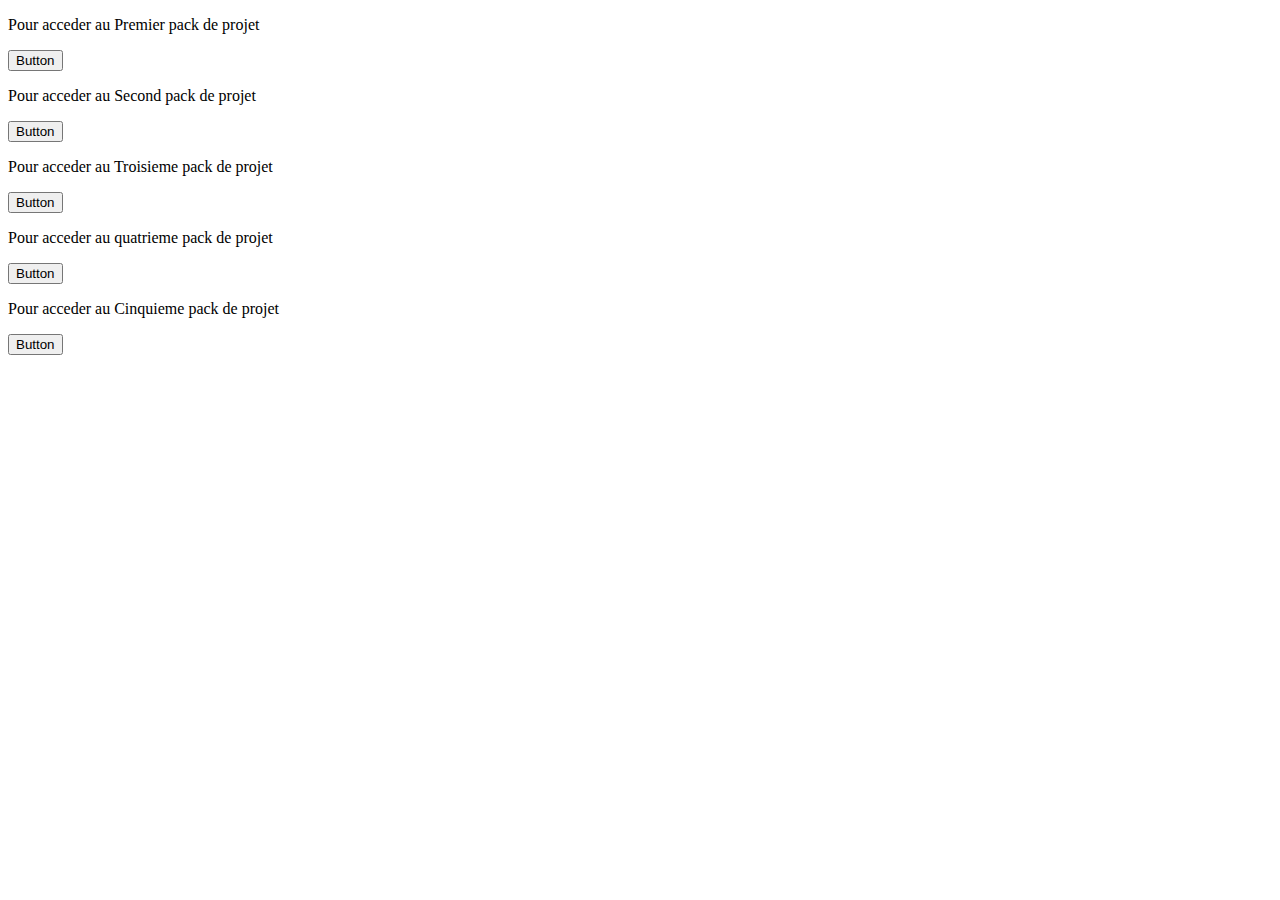
==== FCC1/index.html @ e7eef193 "10/10/24 9h32" ====
<!DOCTYPE html>
<html lang="en">
<head>
    <meta charset="UTF-8">
    <meta name="viewport" content="width=device-width, initial-scale=1.0">
    <title>Document</title>
    <link href="styles.css" rel="stylesheet"/>
</head>
<body>
    <section>
        <p>Pour acceder au Premier pack de projet</p><a href="P1-CatPhotoApp/index.html"><button>Button</button></a>
    </section>
    <section>
        <p>Pour acceder au Second pack de projet</p><a href="P2-CafeMenu/index.html"><button>Button</button></a>
    </section>
    <section>
        <p>Pour acceder au Troisieme pack de projet</p><a href="P3-ColoredSet/index.html"><button>Button</button></a>
    </section>
    <section>
        <p>Pour acceder au quatrieme pack de projet</p><a href="P4-RegistrationForm/index.html"><button>Button</button></a>
    </section>
    <section>
        <p>Pour acceder au Cinquieme pack de projet</p><a href="PF-SurveyForm/index.html"><button>Button</button></a>
    </section>
</body>
</html>
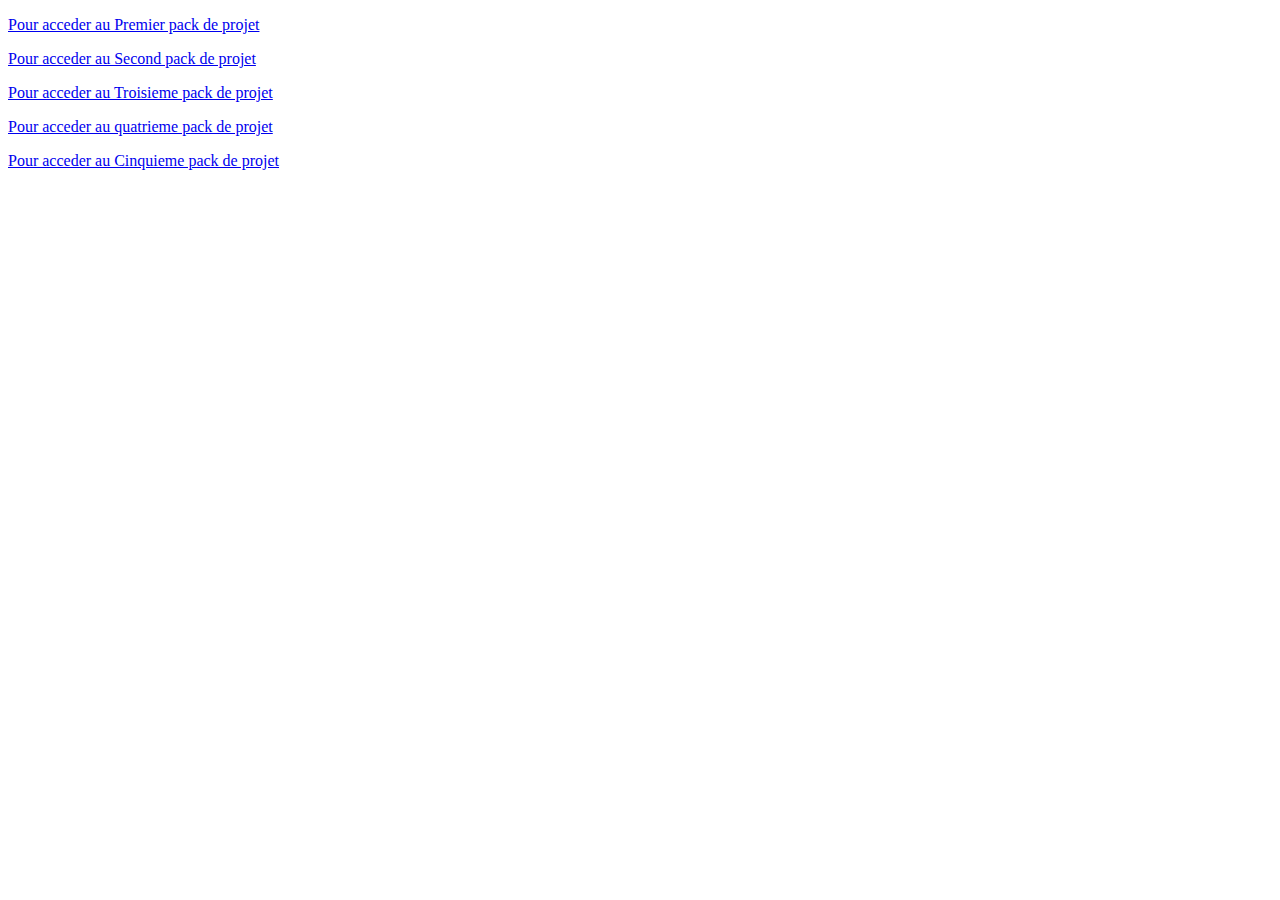
==== commit b6131eb0: "10/10/24 9h35" ====
--- a/FCC1/index.html
+++ b/FCC1/index.html
@@ -8,19 +8,19 @@
 </head>
 <body>
     <section>
-        <p>Pour acceder au Premier pack de projet</p><a href="P1-CatPhotoApp/index.html"><button>Button</button></a>
+        <a href="P1-CatPhotoApp/index.html"><p>Pour acceder au Premier pack de projet</p></a>
     </section>
     <section>
-        <p>Pour acceder au Second pack de projet</p><a href="P2-CafeMenu/index.html"><button>Button</button></a>
+        <a href="P2-CafeMenu/index.html"><p>Pour acceder au Second pack de projet</p></a>
     </section>
     <section>
-        <p>Pour acceder au Troisieme pack de projet</p><a href="P3-ColoredSet/index.html"><button>Button</button></a>
+        <a href="P3-ColoredSet/index.html"><p>Pour acceder au Troisieme pack de projet</p></a>
     </section>
     <section>
-        <p>Pour acceder au quatrieme pack de projet</p><a href="P4-RegistrationForm/index.html"><button>Button</button></a>
+        <a href="P4-RegistrationForm/index.html"><p>Pour acceder au quatrieme pack de projet</p></a>
     </section>
     <section>
-        <p>Pour acceder au Cinquieme pack de projet</p><a href="PF-SurveyForm/index.html"><button>Button</button></a>
+        <a href="PF-SurveyForm/index.html"><p>Pour acceder au Cinquieme pack de projet</p></a>
     </section>
 </body>
 </html>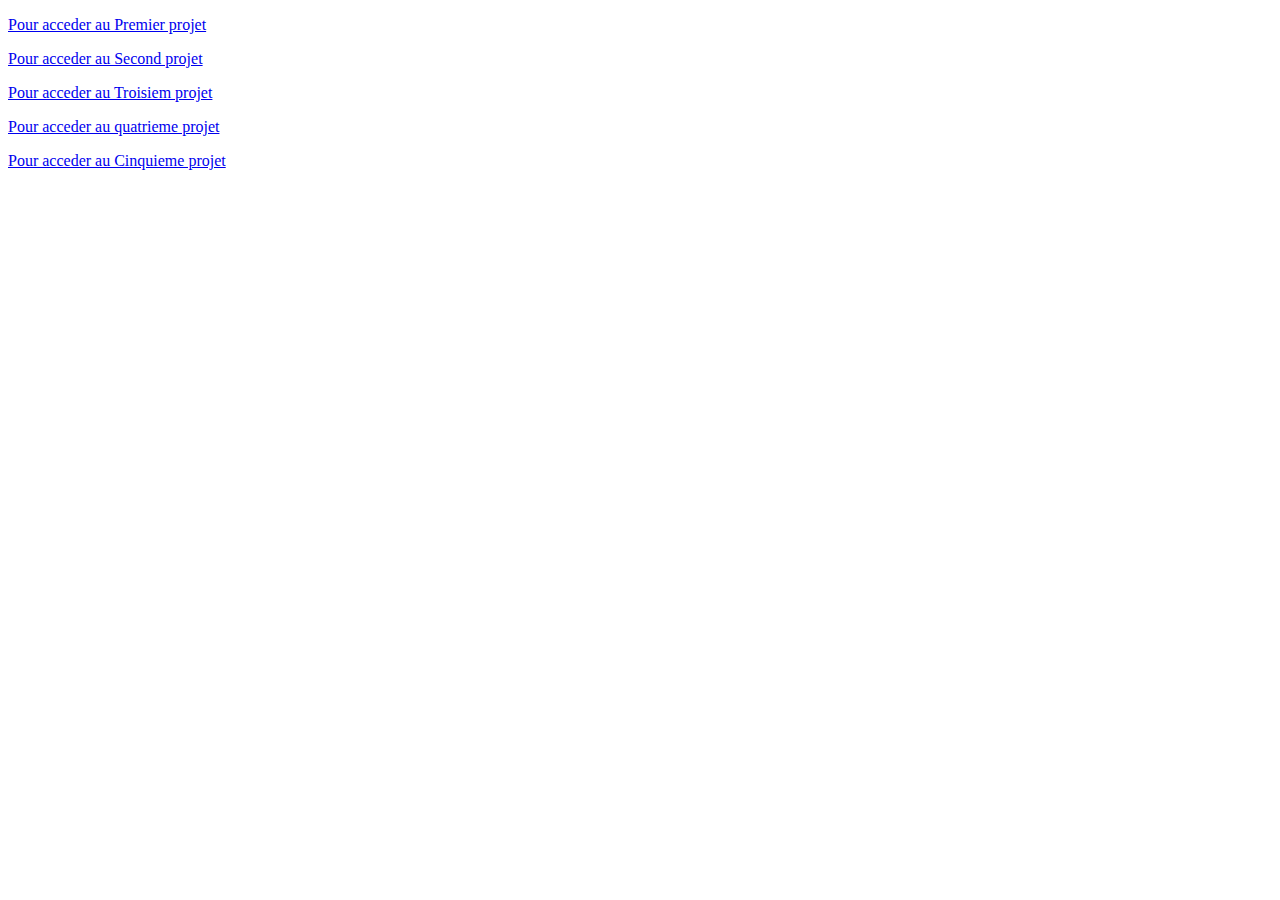
==== commit 2d5d4557: "10/10/24 9h37" ====
--- a/FCC1/index.html
+++ b/FCC1/index.html
@@ -8,19 +8,19 @@
 </head>
 <body>
     <section>
-        <a href="P1-CatPhotoApp/index.html"><p>Pour acceder au Premier pack de projet</p></a>
+        <a href="P1-CatPhotoApp/index.html"><p>Pour acceder au Premier projet</p></a>
     </section>
     <section>
-        <a href="P2-CafeMenu/index.html"><p>Pour acceder au Second pack de projet</p></a>
+        <a href="P2-CafeMenu/index.html"><p>Pour acceder au Second projet</p></a>
     </section>
     <section>
-        <a href="P3-ColoredSet/index.html"><p>Pour acceder au Troisieme pack de projet</p></a>
+        <a href="P3-ColoredSet/index.html"><p>Pour acceder au Troisiem projet</p></a>
     </section>
     <section>
-        <a href="P4-RegistrationForm/index.html"><p>Pour acceder au quatrieme pack de projet</p></a>
+        <a href="P4-RegistrationForm/index.html"><p>Pour acceder au quatrieme projet</p></a>
     </section>
     <section>
-        <a href="PF-SurveyForm/index.html"><p>Pour acceder au Cinquieme pack de projet</p></a>
+        <a href="PF-SurveyForm/index.html"><p>Pour acceder au Cinquieme projet</p></a>
     </section>
 </body>
 </html>